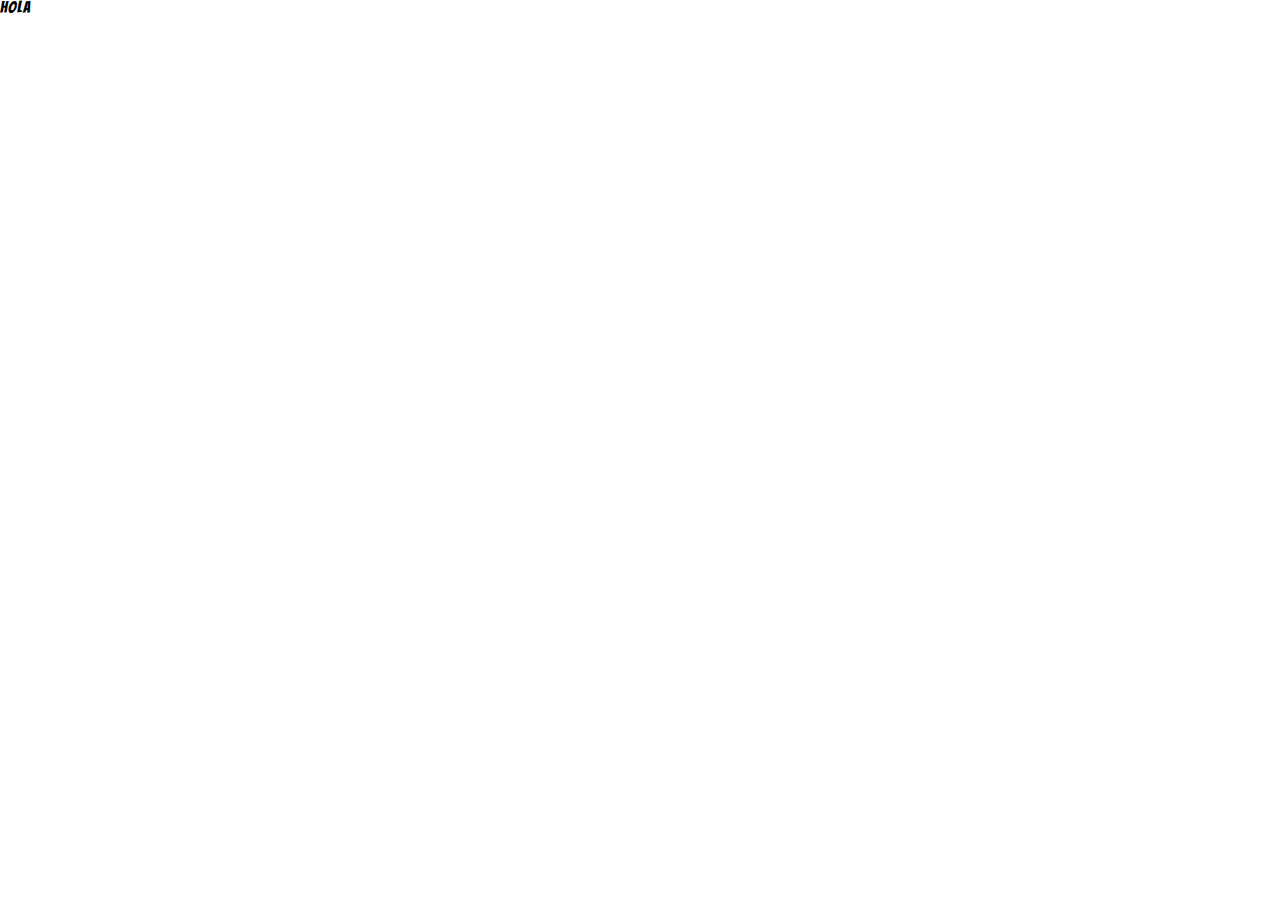
==== great-idea/index.html @ 1b4c8dde "made one change" ====
<!doctype html>

<html lang="en">
<head>
  <meta charset="utf-8">

  <title>Great Idea!</title>

  <link href="https://fonts.googleapis.com/css?family=Bangers|Titillium+Web" rel="stylesheet">
  <link rel="stylesheet" href="css/index.css">

  <!--[if lt IE 9]>
    <script src="https://cdnjs.cloudflare.com/ajax/libs/html5shiv/3.7.3/html5shiv.js"></script>
  <![endif]-->
</head>

  <body>
<h1>Hola</h1>
    <!-- Copy and paste your HTML from the first UI project here -->
      
    
  </body>
</html>
---- great-idea/css/index.css ----
/* http://meyerweb.com/eric/tools/css/reset/ 
   v2.0 | 20110126
   License: none (public domain)
*/

html, body, div, span, applet, object, iframe,
h1, h2, h3, h4, h5, h6, p, blockquote, pre,
a, abbr, acronym, address, big, cite, code,
del, dfn, em, img, ins, kbd, q, s, samp,
small, strike, strong, sub, sup, tt, var,
b, u, i, center,
dl, dt, dd, ol, ul, li,
fieldset, form, label, legend,
table, caption, tbody, tfoot, thead, tr, th, td,
article, aside, canvas, details, embed, 
figure, figcaption, footer, header, hgroup, 
menu, nav, output, ruby, section, summary,
time, mark, audio, video {
	margin: 0;
	padding: 0;
	border: 0;
	font-size: 100%;
	font: inherit;
	vertical-align: baseline;
}
/* HTML5 display-role reset for older browsers */
article, aside, details, figcaption, figure, 
footer, header, hgroup, menu, nav, section {
	display: block;
}
body {
	line-height: 1;
}
ol, ul {
	list-style: none;
}
blockquote, q {
	quotes: none;
}
blockquote:before, blockquote:after,
q:before, q:after {
	content: '';
	content: none;
}
table {
	border-collapse: collapse;
	border-spacing: 0;
}

/* Set every element's box-sizing to border-box */
* {
	box-sizing: border-box;
	border: 1px solid blue;
}

html, body {
    height: 100%;
    font-family: 'Titillium Web', sans-serif;
}

h1, h2, h3, h4, h5 {
    font-family: 'Bangers', cursive;
    letter-spacing: 1px;
    margin-bottom: 15px;
}

/* Copy and paste your work from yesterday here and start to refactor into flexbox */
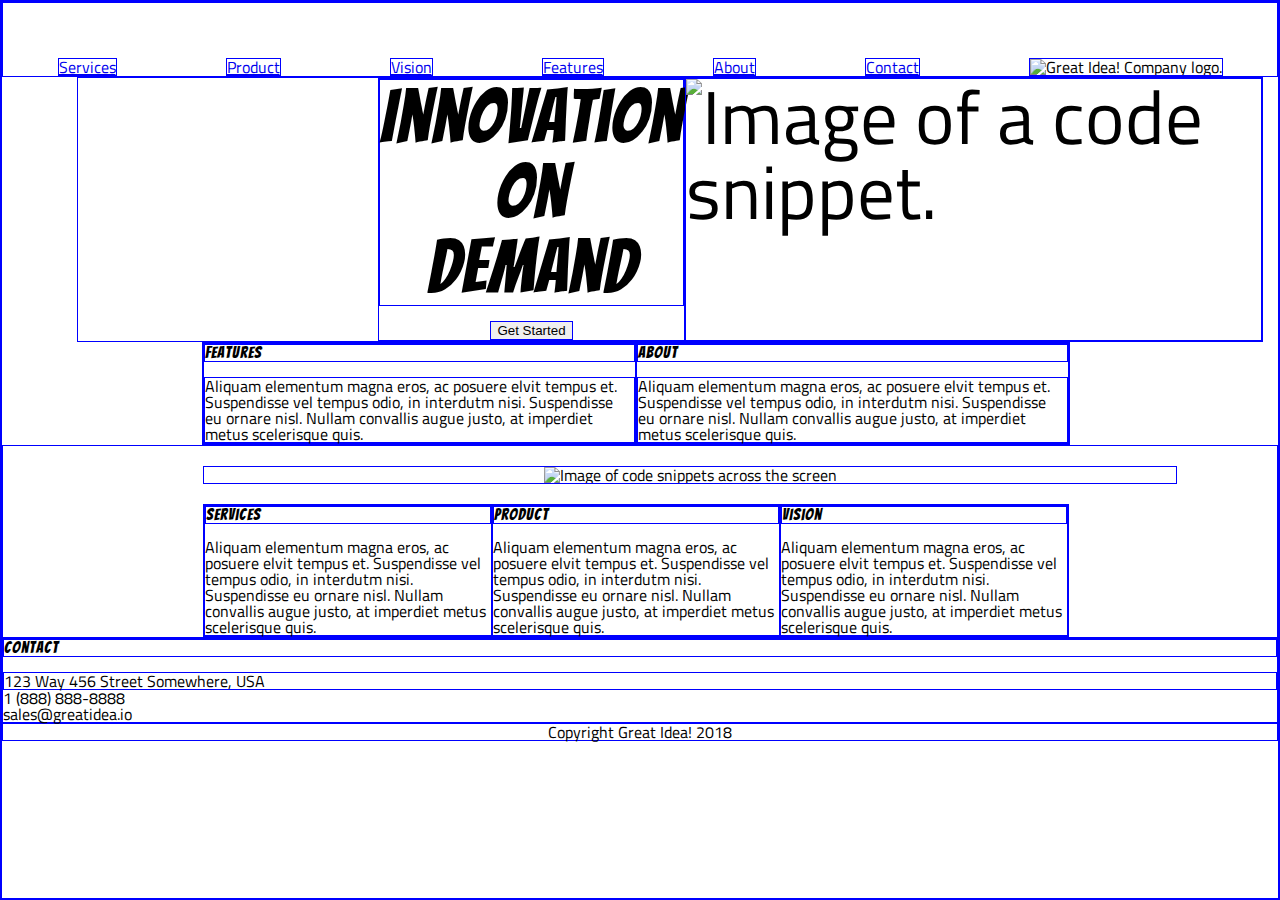
==== commit fdfa8acd: "not done yet" ====
--- a/great-idea/index.html
+++ b/great-idea/index.html
@@ -1,6 +1,7 @@
 <!doctype html>
 
 <html lang="en">
+
 <head>
   <meta charset="utf-8">
 
@@ -14,10 +15,71 @@
   <![endif]-->
 </head>
 
-  <body>
-<h1>Hola</h1>
-    <!-- Copy and paste your HTML from the first UI project here -->
-      
-    
-  </body>
+<body>
+  <nav>
+    <a href="services.html">Services</a>
+    <a href="#product">Product</a>
+    <a href="#product">Vision</a>
+    <a href="#features"> Features</a>
+    <a href="#about">About</a>
+    <a href="#bottom">Contact</a>
+    <img class="logo" src="img/logo.png" alt="Great Idea! Company logo.">
+  </nav>
+
+  <section class="heading">
+    <div class="left-side">
+        <h1>Innovation<br>
+          On<br>
+          Demand</h1>
+        <button>Get Started</button>
+      </div>
+        <img class="topImage" src="img/header-img.png" alt="Image of a code snippet.">
+      </section>
+<div class="section1">
+  <section id="features">
+    <h4> Features</h4>
+    <p>Aliquam elementum magna eros, ac posuere elvit tempus et. Suspendisse vel tempus odio, in interdutm nisi.
+    Suspendisse eu ornare nisl. Nullam convallis augue justo, at imperdiet metus scelerisque quis.</p>
+  </section>
+  <section id="about"><h4>About</h4>
+   <p> Aliquam elementum magna eros, ac posuere elvit tempus et. Suspendisse vel tempus odio, in interdutm nisi.
+    Suspendisse
+    eu ornare nisl. Nullam convallis augue justo, at imperdiet metus scelerisque quis.</p>
+  </section>
+</div>
+
+
+<section>
+
+  <img class="middle-img" src="img/mid-page-accent.jpg" alt="Image of code snippets across the screen">
+
+<div class = "section2">
+  <section id="services"><h4>Services</h4>
+  Aliquam elementum magna eros, ac posuere elvit tempus et. Suspendisse vel tempus odio, in interdutm nisi. Suspendisse
+  eu ornare nisl. Nullam convallis augue justo, at imperdiet metus scelerisque quis.
+</section>
+
+  <section id = "product"><h4>Product</h4>
+  Aliquam elementum magna eros, ac posuere elvit tempus et. Suspendisse vel tempus odio, in interdutm nisi. Suspendisse
+  eu ornare nisl. Nullam convallis augue justo, at imperdiet metus scelerisque quis.
+</section>
+
+  <section id="vision"><h4>Vision</h4>
+  Aliquam elementum magna eros, ac posuere elvit tempus et. Suspendisse vel tempus odio, in interdutm nisi. Suspendisse
+  eu ornare nisl. Nullam convallis augue justo, at imperdiet metus scelerisque quis.
+</section>
+</div>
+</section>
+
+<section id ="bottom">
+  <h4>Contact</h4>
+  <address>123 Way 456 Street
+  Somewhere, USA<br></address>
+  1 (888) 888-8888<br>
+  sales@greatidea.io
+</section>
+  <footer>Copyright Great Idea! 2018</footer>
+
+</body>
+
 </html>--- a/great-idea/css/index.css
+++ b/great-idea/css/index.css
@@ -50,7 +50,7 @@
 /* Set every element's box-sizing to border-box */
 * {
 	box-sizing: border-box;
-	border: 1px solid blue;
+	border: 1px solid blue !important;
 }
 
 html, body {
@@ -64,4 +64,64 @@
     margin-bottom: 15px;
 }
 
-/* Copy and paste your work from yesterday here and start to refactor into flexbox */+/* Your code starts here! */
+/*styling for index*/
+nav {
+	height: 75px;
+	display: flex;
+	justify-content: space-around;
+	align-items: flex-end;
+}
+.heading {
+	display: flex;
+	justify-content: space-between;
+	margin-right: 15px;
+	margin-left: 75px;
+	font-size: 75px;
+}
+.left-side {
+	display: flex;
+	flex-direction: column;
+	justify-content: center;
+	align-items: center;
+	text-align: center;
+	margin-left: 300px;
+}
+
+.section1 {
+	display: flex;
+	width: 68%;
+	margin-left: 200px;
+
+}
+.section2 {
+	display: flex;
+	width: 68%;
+	margin-left: 200px;
+
+}
+.middle-img {
+	display: flex;
+	justify-items: center;
+	margin: 20px 100px 20px 200px;
+}
+footer {
+	text-align: center;
+}
+/* services code starts here*/
+.heading2 {
+	margin: 25px 190px 10px 200px;
+}
+.middle {
+	display: flex;
+	flex-flow: column wrap;
+
+}
+
+.middle div {
+	
+}
+.bottom2 {
+	display: flex;
+	justify-content: space-around;
+}